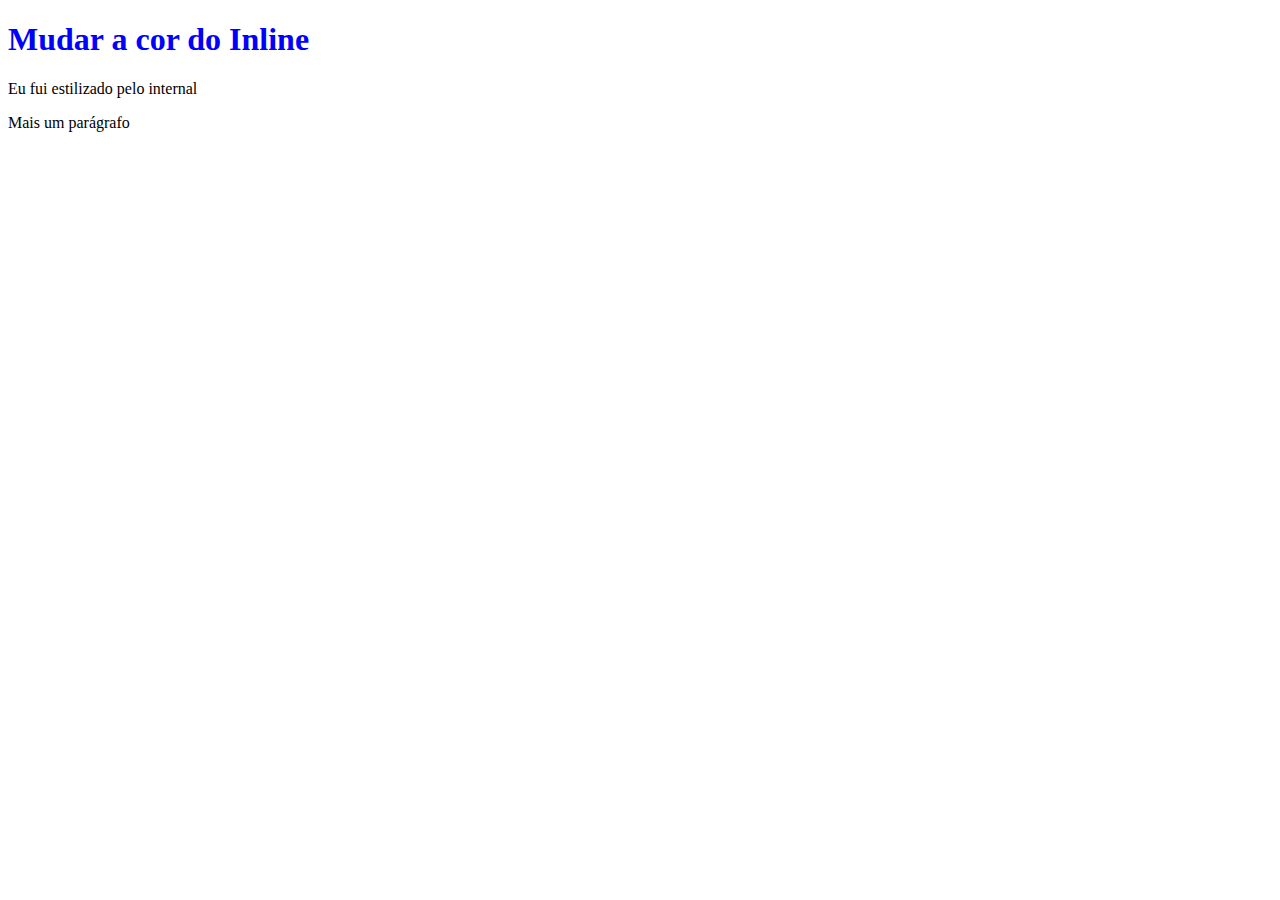
==== 2_CSS/index.html @ deac8259 "introdução ao css" ====
<!DOCTYPE html>
<html lang="en">
<head>
    <meta charset="UTF-8">
    <meta http-equiv="X-UA-Compatible" content="IE=edge">
    <meta name="viewport" content="width=device-width, initial-scale=1.0">
    <title>css</title>

    <!-- 2 - Internal CSS -->
    <style></style>
</head>
<body>
    <!-- inline css -->
    <h1 style="color:blue">Mudar a cor do Inline</h1>

    <!-- 2 - Internal CSS -->
    <p>Eu fui estilizado pelo internal</p>
    <p>Mais um parágrafo</p>
</body>
</html>
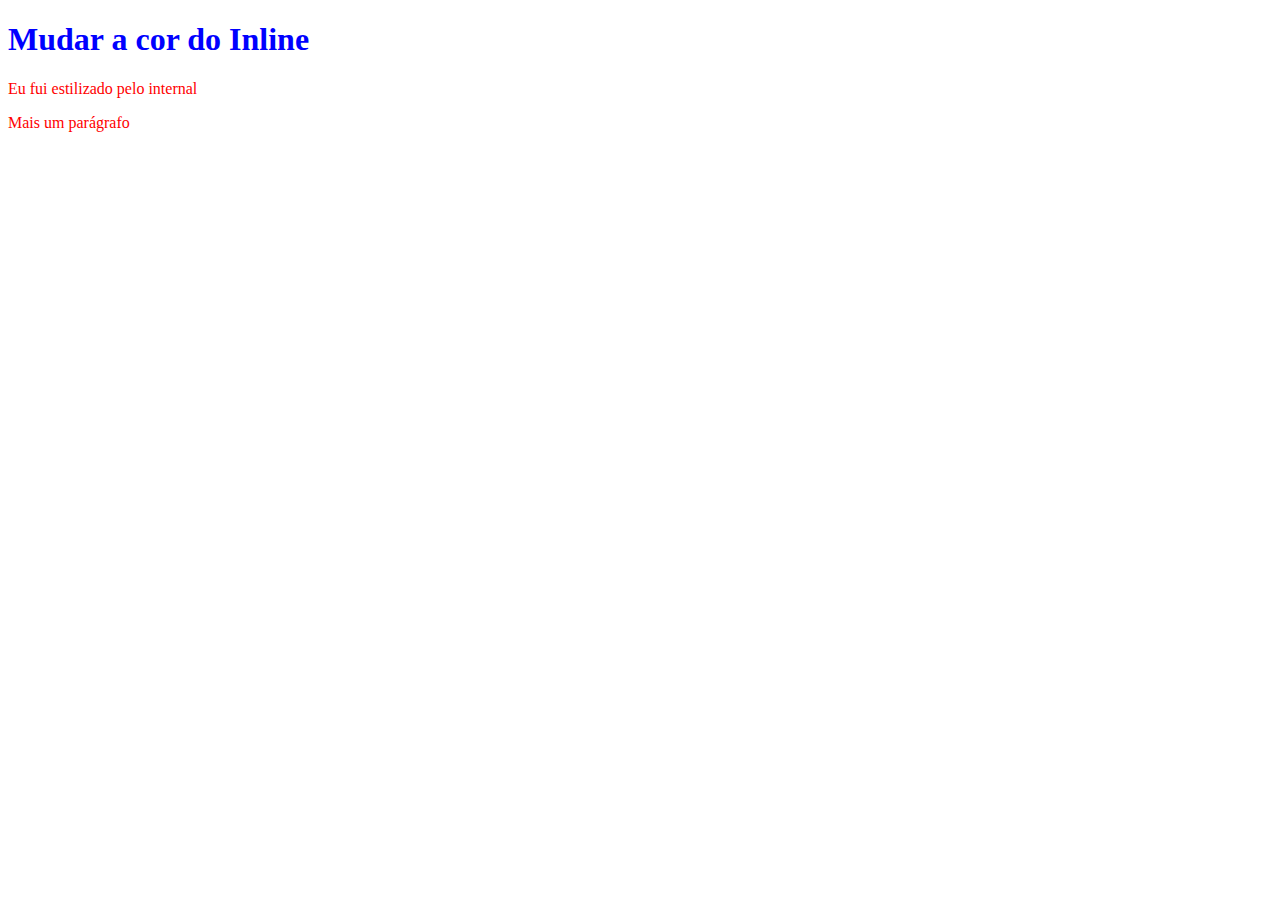
==== commit 1c0cb3cb: "commit" ====
--- a/2_CSS/index.html
+++ b/2_CSS/index.html
@@ -7,7 +7,11 @@
     <title>css</title>
 
     <!-- 2 - Internal CSS -->
-    <style></style>
+    <style>
+        p {
+            color: red
+        }
+    </style>
 </head>
 <body>
     <!-- inline css -->
